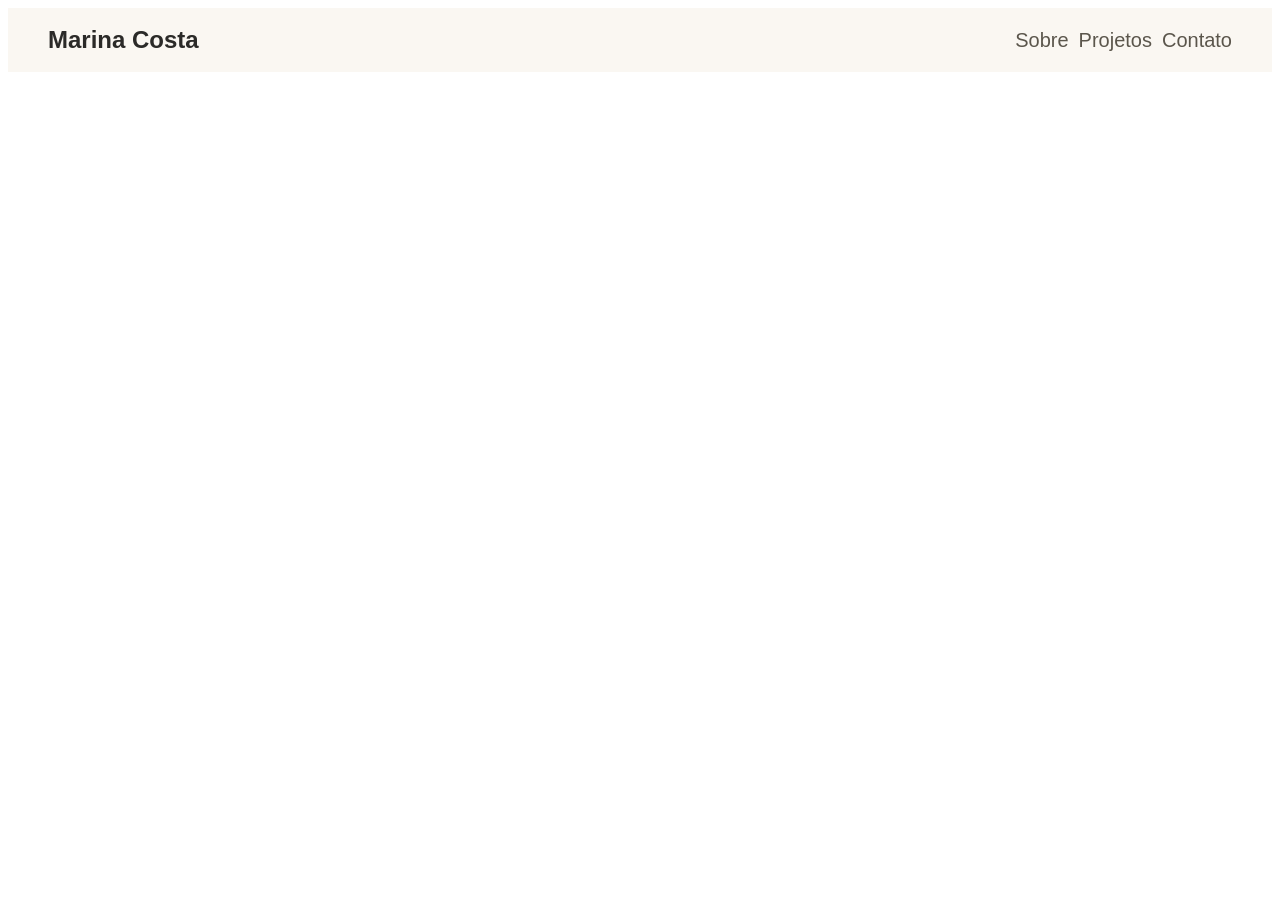
==== portfolio/index.html @ 47575b4b "Full Stack Orie" ====
<!DOCTYPE html>
<html lang="pt-BR">
<head>
    <link rel="stylesheet" href="style.css">
    <meta charset="UTF-8">
    <meta name="viewport" content="width=device-width, initial-scale=1.0">
    <title>Meu Portfólio</title>
</head>
<body>
    <header id="cabecalho">
        <span class="logo">Marina Costa</span>
        <nav class="menu">
            <a href="index.html" class="menu-link ativo">Sobre</a>
            <a href="projects.html" class="menu-link">Projetos</a>
            <a href="contact.html" class="menu-link">Contato</a>
        </nav>
    
</body>
</html>
---- portfolio/style.css ----
#cabecalho {
    display: flex;
    justify-content: space-between;
    align-items: center;
    padding: 18px 40px;
    background-color: #FAF7F2;
    text-align: center;
}


.logo {
    color: #2B2A28;
    font-family: Roboto, sans-serif;
    font-size: 1.5rem;
    font-weight: bold;
    text-decoration: none;
}

.menu {
    display: flex;
    gap: 10px;
}

.menu-link {
    color: #5B564C;
    text-decoration: none;
    font-family: Roboto, sans-serif;
    font-size: 1.25rem;
    transition: color 0.3s ease;

}
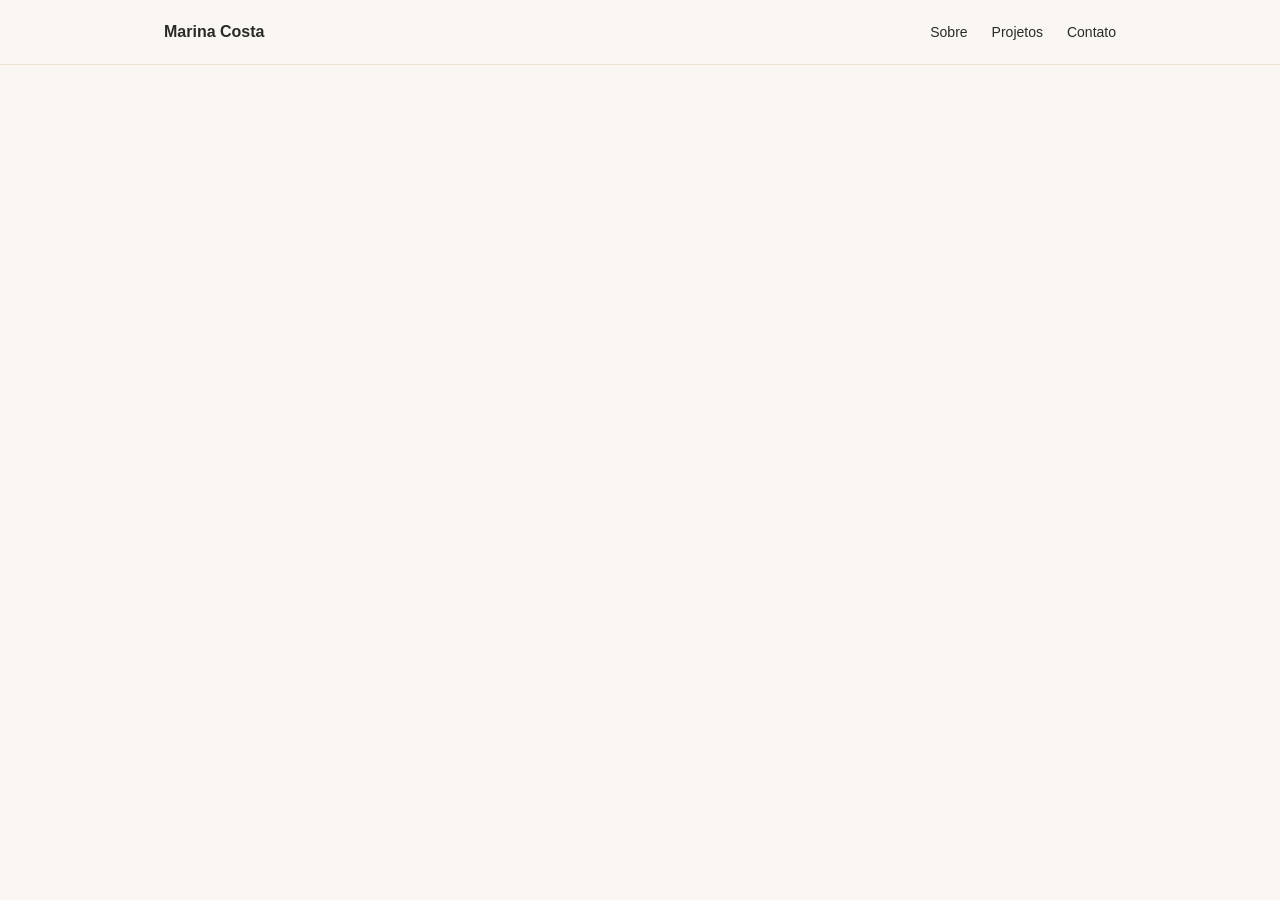
==== commit 4888fe48: "new file:   Lab3/img/book1.jpg 	new file:   Lab3/img/book2.jpg 	new file:   Lab3/img/book3.jpg 	new " ====
--- a/portfolio/index.html
+++ b/portfolio/index.html
@@ -1,19 +1,33 @@
 <!DOCTYPE html>
 <html lang="pt-BR">
 <head>
-    <link rel="stylesheet" href="style.css">
-    <meta charset="UTF-8">
-    <meta name="viewport" content="width=device-width, initial-scale=1.0">
-    <title>Meu Portfólio</title>
+  <meta charset="UTF-8">
+  <meta name="viewport" content="width=device-width, initial-scale=1.0">
+  <title>Marina Costa | Desenvolvedora Front-End</title>
+  <link rel="stylesheet" href="style.css">
 </head>
 <body>
-    <header id="cabecalho">
-        <span class="logo">Marina Costa</span>
-        <nav class="menu">
-            <a href="index.html" class="menu-link ativo">Sobre</a>
-            <a href="projects.html" class="menu-link">Projetos</a>
-            <a href="contact.html" class="menu-link">Contato</a>
+
+  <header class="navbar">
+    <div class="container navbar-conteudo">
+        <a href="#inicio" class="logo">Marina Costa</a>
+        <nav>
+            <ul class="menu">
+            <li><a href="#sobre">Sobre</a></li>
+            <li><a href="#projetos">Projetos</a></li>
+            <li><a href="#contato">Contato</a></li>                
+            </ul>
         </nav>
-    
+    </div>
+  </header>
+
+  <main>
+    <section id="inicio">
+    </section>
+    <section id="sobre"></section>
+    <section id="projetos"></section>
+  </main>
+  <footer id="contato"></footer>
+
 </body>
 </html>
--- a/portfolio/style.css
+++ b/portfolio/style.css
@@ -1,31 +1,60 @@
-#cabecalho {
-    display: flex;
-    justify-content: space-between;
-    align-items: center;
-    padding: 18px 40px;
-    background-color: #FAF7F2;
-    text-align: center;
+/* ===== Cores do site ===== */
+:root {
+  --verde: #3F6C51;
+  --terracota: #D97757;
+  --texto: #2B2A28;
+  --texto-secundario: #5B564C;
+  --fundo-bege: #FAF7F2;
+  --borda: #EDE3D3;
 }
 
+/* ===== Básico ===== */
+* {
+  margin: 0;
+  padding: 0;
+  box-sizing: border-box;
+}
+
+body {
+  font-family: Arial, Helvetica, sans-serif;
+  color: var(--texto);
+  background-color: var(--fundo-bege);
+}
+
+a {
+  color: inherit;
+  text-decoration: none;
+}
+
+.container {
+  max-width: 1000px;
+  margin: 0 auto;
+  padding: 0 24px;
+}
+
+/* ===== Menu ===== */
+.navbar {
+  border-bottom: 1px solid var(--borda);
+}
+
+.navbar-conteudo {
+  display: flex;
+  justify-content: space-between;
+  align-items: center;
+  height: 64px;
+}
 
 .logo {
-    color: #2B2A28;
-    font-family: Roboto, sans-serif;
-    font-size: 1.5rem;
-    font-weight: bold;
-    text-decoration: none;
+  font-weight: bold;
 }
 
 .menu {
-    display: flex;
-    gap: 10px;
+  display: flex;
+  gap: 24px;
+  list-style: none;
+  font-size: 14px;
 }
 
-.menu-link {
-    color: #5B564C;
-    text-decoration: none;
-    font-family: Roboto, sans-serif;
-    font-size: 1.25rem;
-    transition: color 0.3s ease;
-
+.menu a:hover {
+  color: var(--verde);
 }
